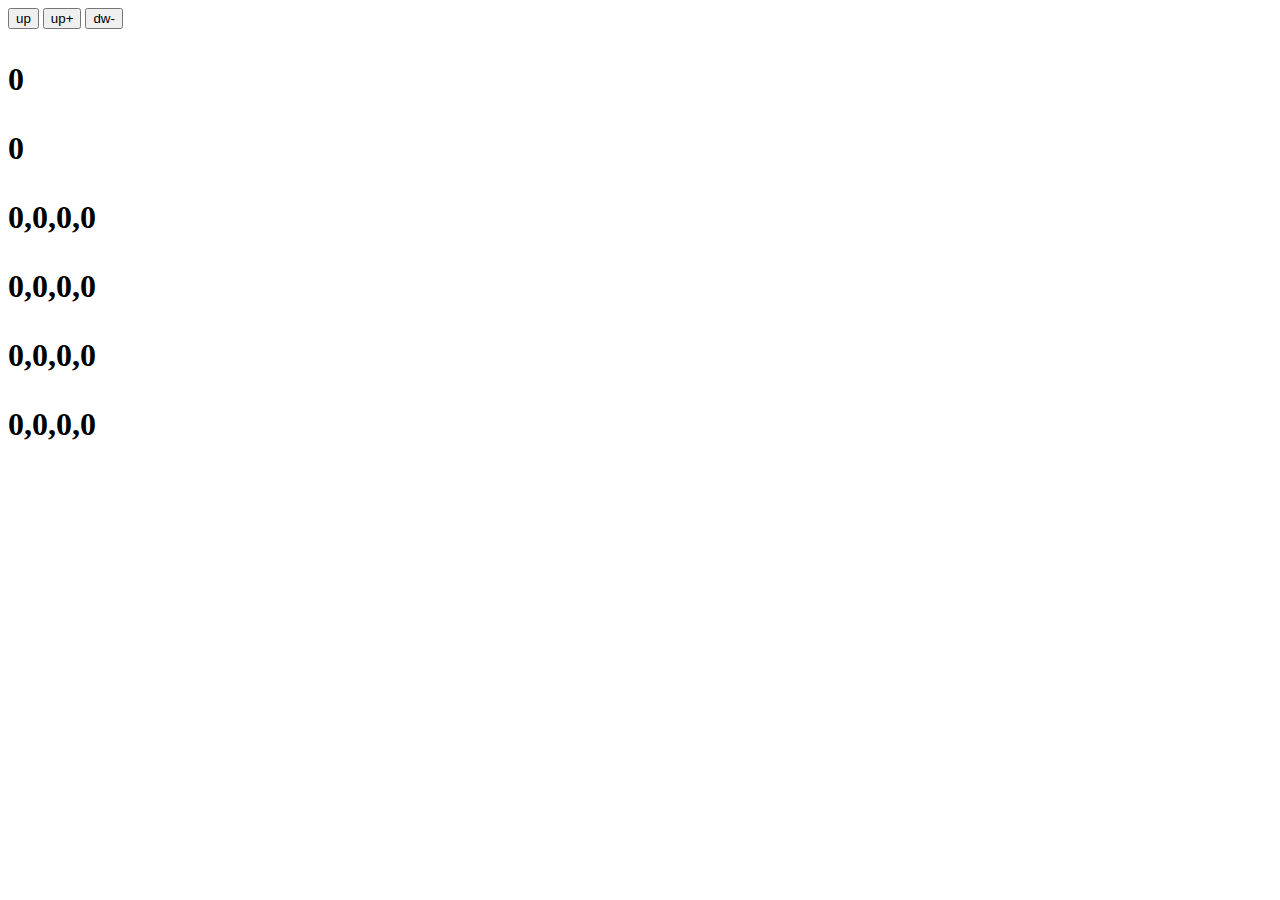
==== bit shift2.html @ abe46e68 "Regards registered" ====
﻿<!DOCTYPE html>
<html>
    <head>
        <title>bit shift</title>
    </head>
    <body>
        <button onclick="egoist()">up</button>
        <button onclick="ufo(1)">up+</button>
        <button onclick="ufo()">dw-</button>
        <h1>
        <p id="go">0</p>
                <p id="gooo">0</p>
        <p id="goo">0,0,0,0</p>
                <p id="ge">0,0,0,0</p>
                <p id="gl">0,0,0,0</p>
                 <p id="gp">0,0,0,0</p>
        </h1>
        <script>
            var upp=0;
var speed=1000;
var a = 0;
var d = 0;
var c = 0;
var b = 0;
var n = 0;
var z ="";
var y="";
var x="";
var w="";
var up=0;
var A ="";
var B="";
var C="";
var D="";
var i=0, t=0, r=0, e=0, p=0, k=0, g=0, m=0, v=16;
var moron= ["A","B","C","D","E","F"];
var  hypocrite=[];
var hipo=[];
var hipa=[];
var hipao=[];
function egoist(){
    
    if (a==0){
        a=1;
        z="1";
        i++;
    }else{
    a=0;
            if (d==0){
       // a=0;
        z="0";
        y="1";
        t++;
        d=1;
        
                }else{
                d=0;
            if (c==0){
            r++;
        c=1;
        
      //  d=0;
        y="0";
        x="1";
    }else{
    c=0;
        if (b==0){
       // c=0;
        b=1;
        x="0";
        w="1";
        e++;
    }else{
        w="0";
        b=0;
    }
    }
    }
    }
    up++;
    hypocrite[0]=a;
    hypocrite[1]=d;
    hypocrite[2]=c;
    hypocrite[3]=b;
    hipo[0]=i;
    hipo[1]=t;
    hipo[2]=r;
    hipo[3]=e;
    n=z+y+x+w;
    document.getElementById("go").innerHTML = n;
    document.getElementById("goo").innerHTML = hypocrite;
    document.getElementById("ge").innerHTML = hipo;

    if (up<10){
        document.getElementById("gooo").innerHTML = up;
    }else{
    
        document.getElementById("gooo").innerHTML = moron[upp];
       upp++;
        if (up==15){
            up=0;
            upp=0;
          //  document.getElementById("gooo").innerHTML = 0;
        }
        
    }
    
    
    
    
    p++;
    
    if (p==v){
    p=0;
        k++;
        if(k==v){
            k=0;
            g++;
            if(g==v){
                g=0;
                m++;
                if(m==v){
                    m=0;
                    v++;
                }
            }
        }
    }
        
    hipa[0]=p;
    hipa[1]=k;
    hipa[2]=g;
    hipa[3]=m;
    document.getElementById("gl").innerHTML = hipa;
    
    //document.getElementById("gp").innerHTML = hipao;
    
    }

alert("bit shift test version");

function ufo(ss){
    
    if(ss==1){
        speed=speed+100;
    }else{
        speed=speed-100;
    }
}



setInterval(function() {egoist() }, speed);
        </script>
    </body>
</html>
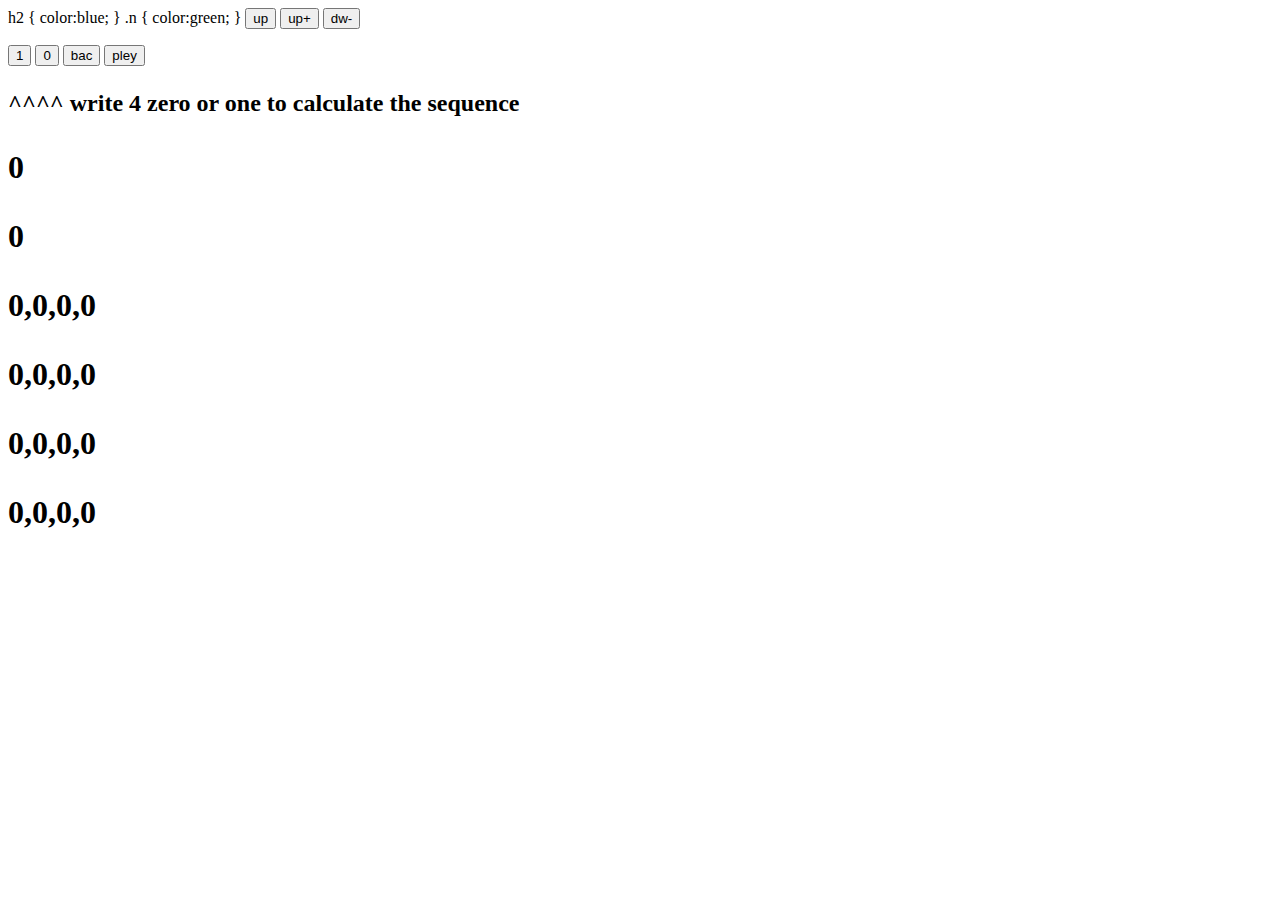
==== commit b3703424: "Added a selector on request" ====
--- a/bit shift2.html
+++ b/bit shift2.html
@@ -1,22 +1,34 @@
-﻿<!DOCTYPE html>
+<!DOCTYPE html>
 <html>
     <head>
         <title>bit shift</title>
+        <link>
+            h2 {
+    color:blue;
+}
+.n {
+    color:green;
+}
+        </link>
     </head>
     <body>
         <button onclick="egoist()">up</button>
         <button onclick="ufo(1)">up+</button>
         <button onclick="ufo()">dw-</button>
-        <h1>
-        <p id="go">0</p>
-                <p id="gooo">0</p>
-        <p id="goo">0,0,0,0</p>
-                <p id="ge">0,0,0,0</p>
-                <p id="gl">0,0,0,0</p>
-                 <p id="gp">0,0,0,0</p>
-        </h1>
+        <div>
+            <p>
+                <button onclick="bito(1)">1</button>
+                <button onclick="bito(0)">0</button>
+                <button onclick="bito(3)">bac</button>
+                <button onclick="bito(2)">pley</button>
+            </p>
+          <h2> <p id="bitt">^^^^ write 4 zero or one to calculate the sequence</p></h2> 
+          <p id="tresh" class="n"></p>
+            <p id="soon"></p>
+        </div>
         <script>
-            var upp=0;
+            
+var upp=0;
 var speed=1000;
 var a = 0;
 var d = 0;
@@ -38,6 +50,65 @@
 var hipo=[];
 var hipa=[];
 var hipao=[];
+var bitv=[];
+var s=0;
+
+alert("it is a useless digest");
+
+function bito(ll){
+//document.getElementById("goo").style.backgroundColor = 'red';
+if(ll==2){
+    shiftr();
+}else{
+    if(ll==3){
+    bitv.splice(s, 1);
+        s--
+    }else{
+   // alert ("ghh")
+    bitv[s]=ll;
+    s++;
+    }}
+  document.getElementById("bitt").innerHTML = bitv;
+}
+function shiftr(){
+    
+   a= bitv[0];
+    b=bitv[1];
+    c=bitv[2];
+   d= bitv[3];
+  //  alert (a)
+ var i = 16; //str.length
+var n = 0;
+var div = document.getElementById("soon");
+
+     // alert(s)
+      for (n = 0; n<i; n++){
+      egoist();
+  div.insertAdjacentHTML('beforebegin', '<p id="'+n+'">until then, it’s not yet up to progress))</p>'); //div.insertAdjacentHTML('afterend', '<p>Пока</p>');
+  document.getElementById(n).innerHTML = hypocrite;
+  
+  
+  
+  if (hypocrite[0]==bitv[0]){
+      if (hypocrite[1]==bitv[1]){
+      if (hypocrite[2]==bitv[2]){
+      if (hypocrite[3]==bitv[3]){
+      
+       document.getElementById("tresh").innerHTML = "this value as a result of sorting acosal on " + n + " line"; document.getElementById(n).style.backgroundColor = 'green';
+  }
+  }
+  }
+  }
+  
+  //what are you looking for GUEST!?
+  
+
+}
+
+
+}
+// stupid self-worthy algorithm 
+
 function egoist(){
     
     if (a==0){
@@ -105,7 +176,7 @@
         
     }
     
-    
+    // rave bullshit >
     
     
     p++;
@@ -150,7 +221,17 @@
 
 
 
+
 setInterval(function() {egoist() }, speed);
+            
         </script>
+        <h1>
+        <p id="go">0</p>
+                <p id="gooo">0</p>
+        <p id="goo">0,0,0,0</p>
+                <p id="ge">0,0,0,0</p>
+                <p id="gl">0,0,0,0</p>
+                 <p id="gp">0,0,0,0</p>
+        </h1>
     </body>
-</html>+</html>
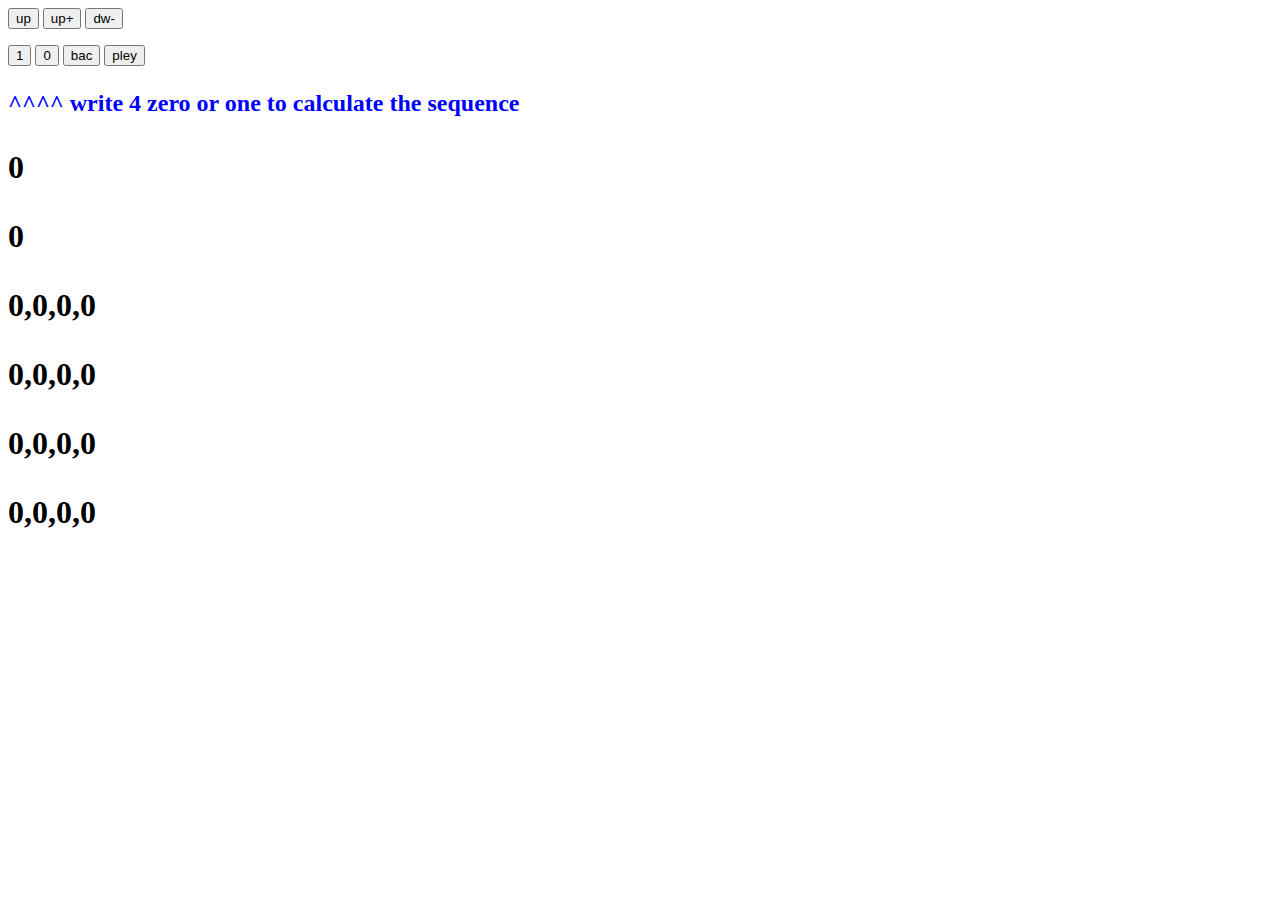
==== commit c10b2c82: "added a selector on request" ====
--- a/bit shift2.html
+++ b/bit shift2.html
@@ -2,14 +2,19 @@
 <html>
     <head>
         <title>bit shift</title>
-        <link>
+<meta charset="UTF-8">
+    <meta name="viewport" content="width=device-width, user-scalable=no, initial-scale=1.0, maximum-scale=1.0, minimum-scale=1.0">
+        <style>
             h2 {
     color:blue;
 }
 .n {
     color:green;
 }
-        </link>
+            
+        </style>
+            
+        
     </head>
     <body>
         <button onclick="egoist()">up</button>
